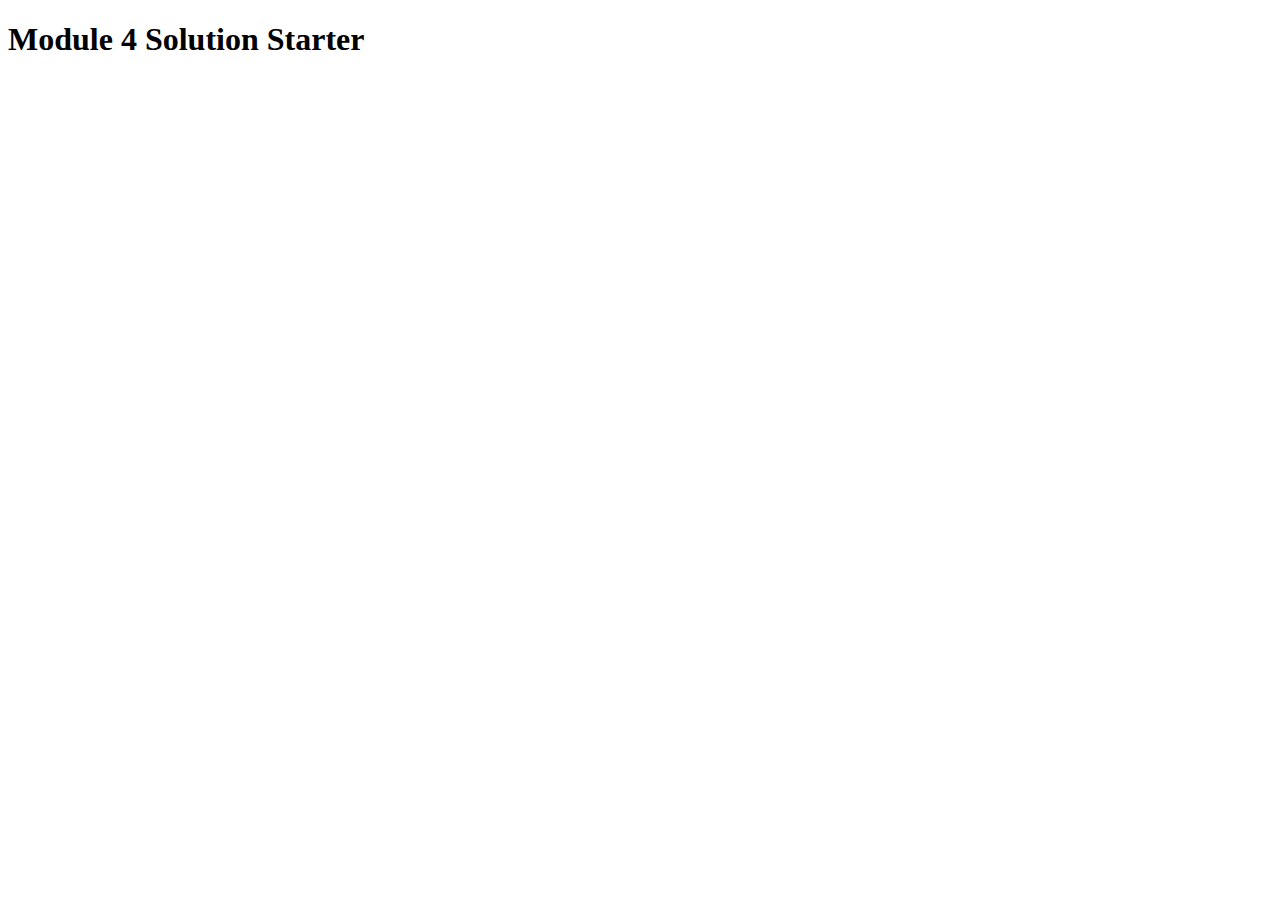
==== module4-solution/index.html @ 4086814f "Ready to start" ====
<!DOCTYPE html>
<html>
<head>
  <meta charset="utf-8">
  <title>Module 4 Solution Starter</title>
  <script>
    var names = []; // DO NOT REMOVE
  </script>
  <script src="SpeakHello.js"></script>
  <script src="SpeakGoodBye.js"></script>
  <script src="script.js"></script>
</head>
<body>
  <h1>Module 4 Solution Starter</h1>
</body>
</html>
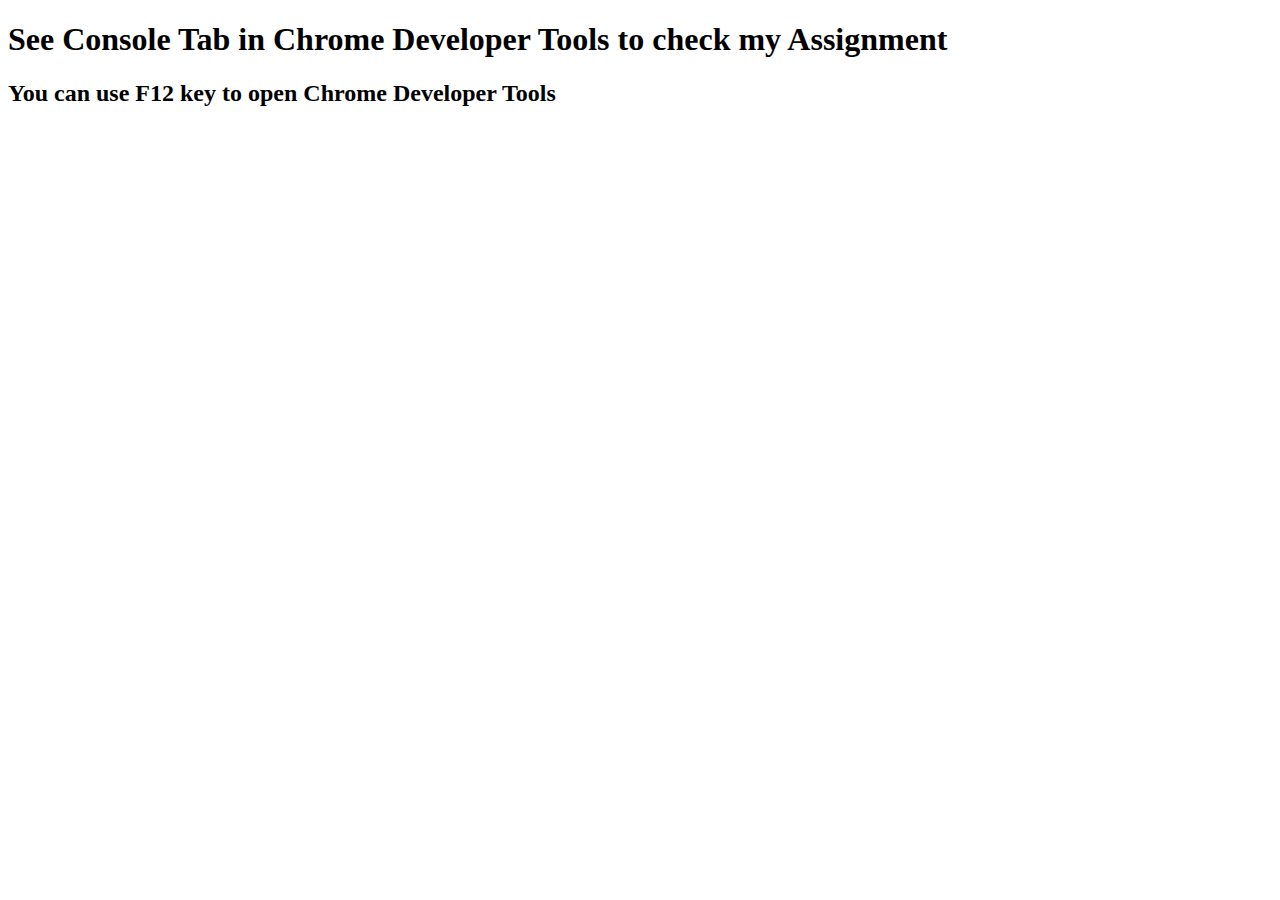
==== commit 7fc29c97: "Additional changes" ====
--- a/module4-solution/index.html
+++ b/module4-solution/index.html
@@ -11,6 +11,7 @@
   <script src="script.js"></script>
 </head>
 <body>
-  <h1>Module 4 Solution Starter</h1>
+  <h1>See Console Tab in Chrome Developer Tools to check my Assignment</h1>
+  <h2>You can use F12 key to open Chrome Developer Tools</h2>
 </body>
 </html>